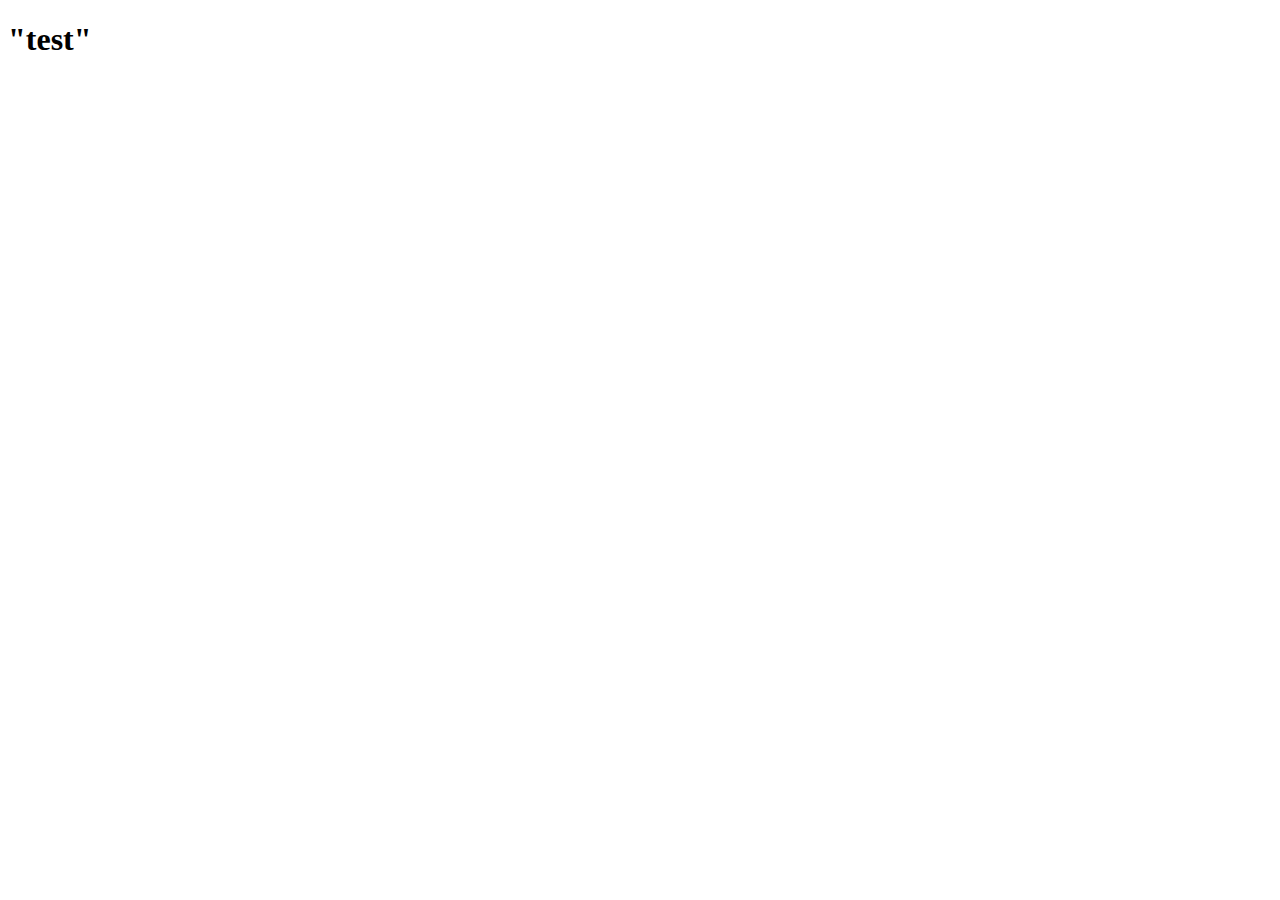
==== Lab2.html @ c9784a32 "Initial commit" ====
<!DOCTYPE html>
<html lang="en">
<head>
    <meta charset="UTF-8">
    <title>RGU Homepage</title>
</head>
<body>

<header>
    <h1>"test"</h1>
</header>

<main>

</main>

<footer>

</footer>

</body>
</html>
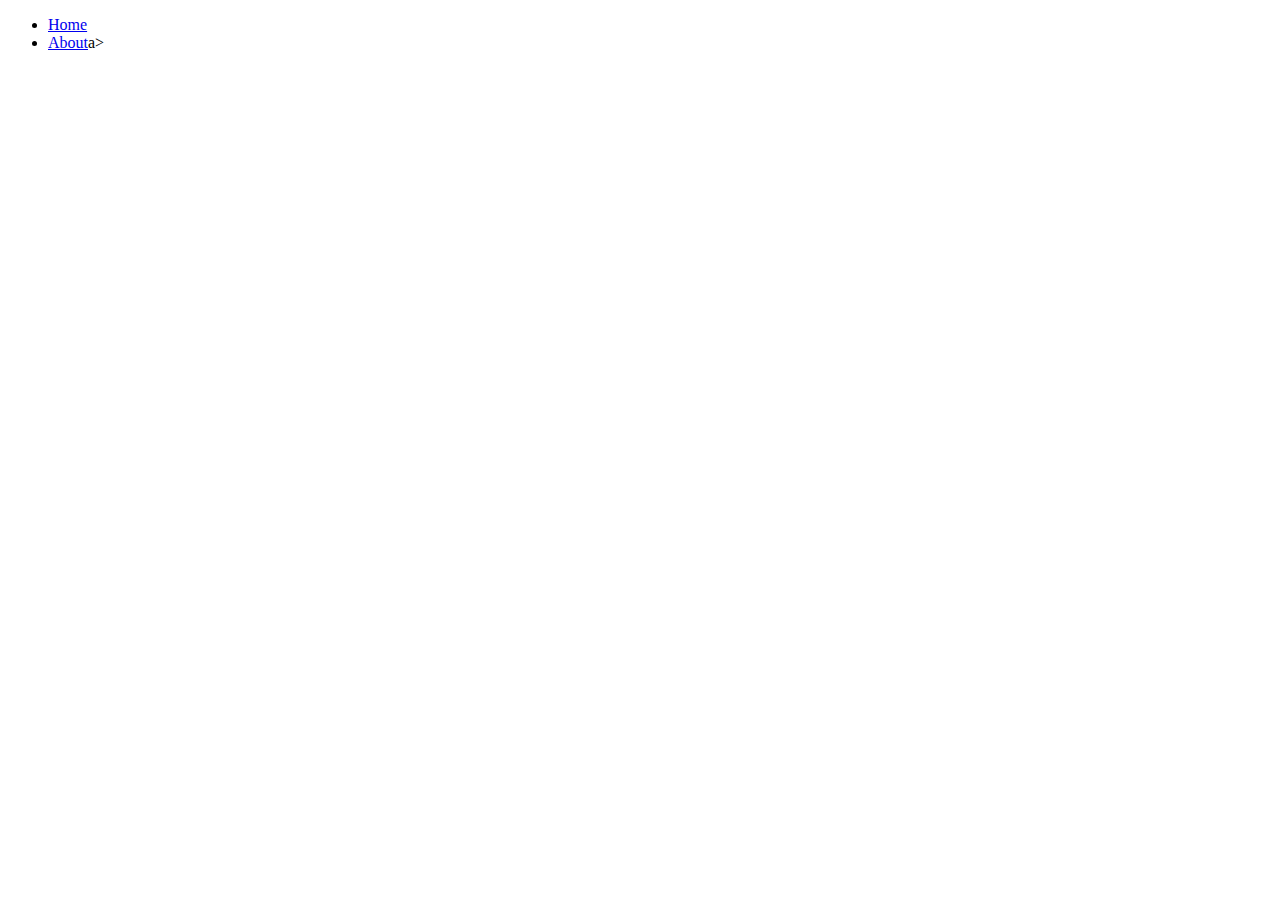
==== commit 6d04654b: "Start of headings" ====
--- a/Lab2.html
+++ b/Lab2.html
@@ -7,7 +7,10 @@
 <body>
 
 <header>
-    <h1>"test"</h1>
+<ul>
+    <li><a href = "#">Home</a></li>
+    <li><a href = "#">About</a>a></a></li>
+</ul>
 </header>
 
 <main>
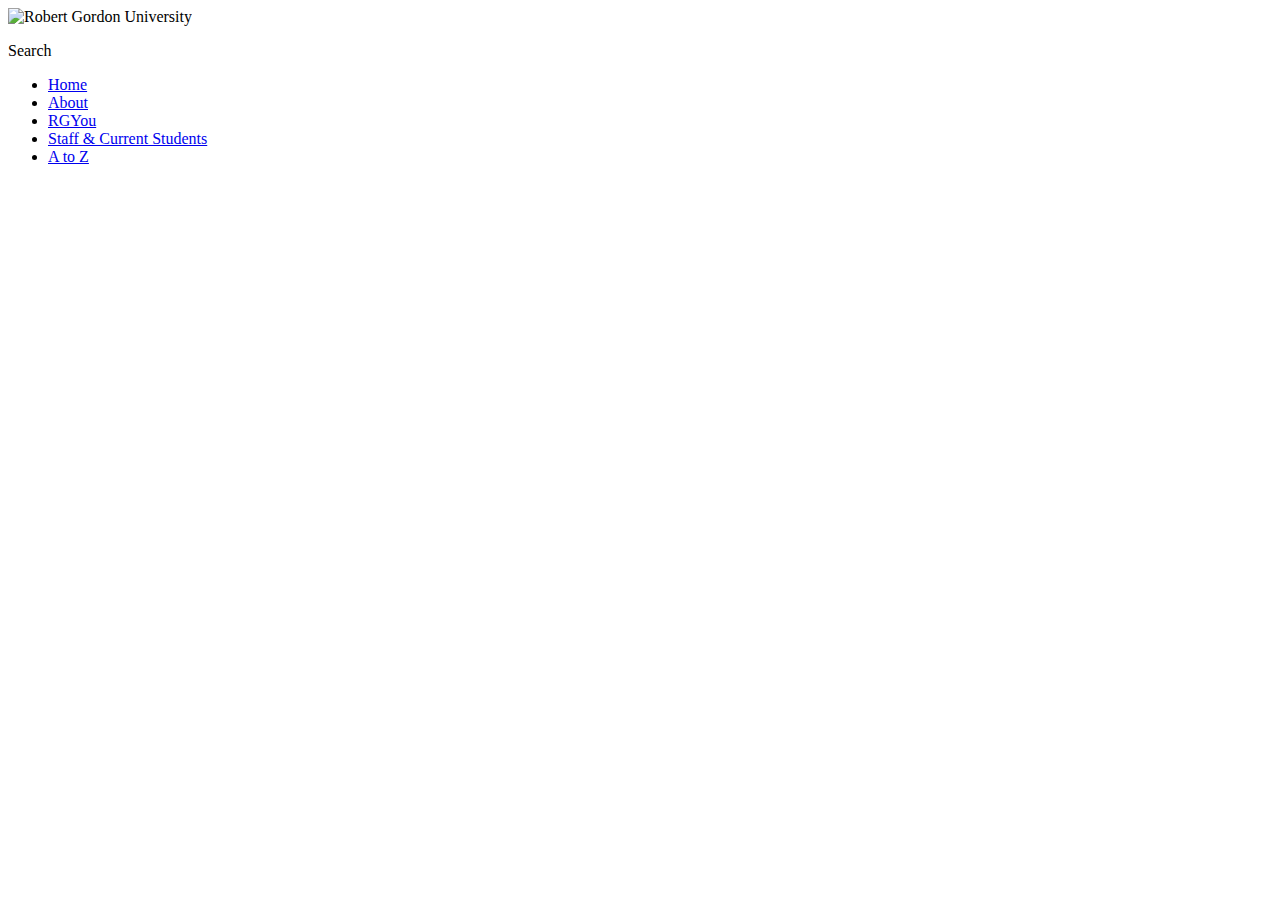
==== commit b0edd80f: "Headings Start" ====
--- a/Lab2.html
+++ b/Lab2.html
@@ -6,11 +6,23 @@
 </head>
 <body>
 
-<header>
+<header></header>
+        <img id = "rgu_logo" src="C:\Users\alice\Pictures\rgulogo.gif" alt="Robert Gordon University"/>
+<div id="searchbox">
+    <form>
+        <p>Search</p>
+        
+    </form>
+</div>
+    <div id = "quicklinks">
 <ul>
     <li><a href = "#">Home</a></li>
-    <li><a href = "#">About</a>a></a></li>
+    <li><a href = "#">About</a></li>
+    <li><a href ="#">RGYou</a></li>
+    <li><a href ="#">Staff & Current Students</a></li>
+    <li><a href ="#">A to Z</a></li>
 </ul>
+    </div>
 </header>
 
 <main>
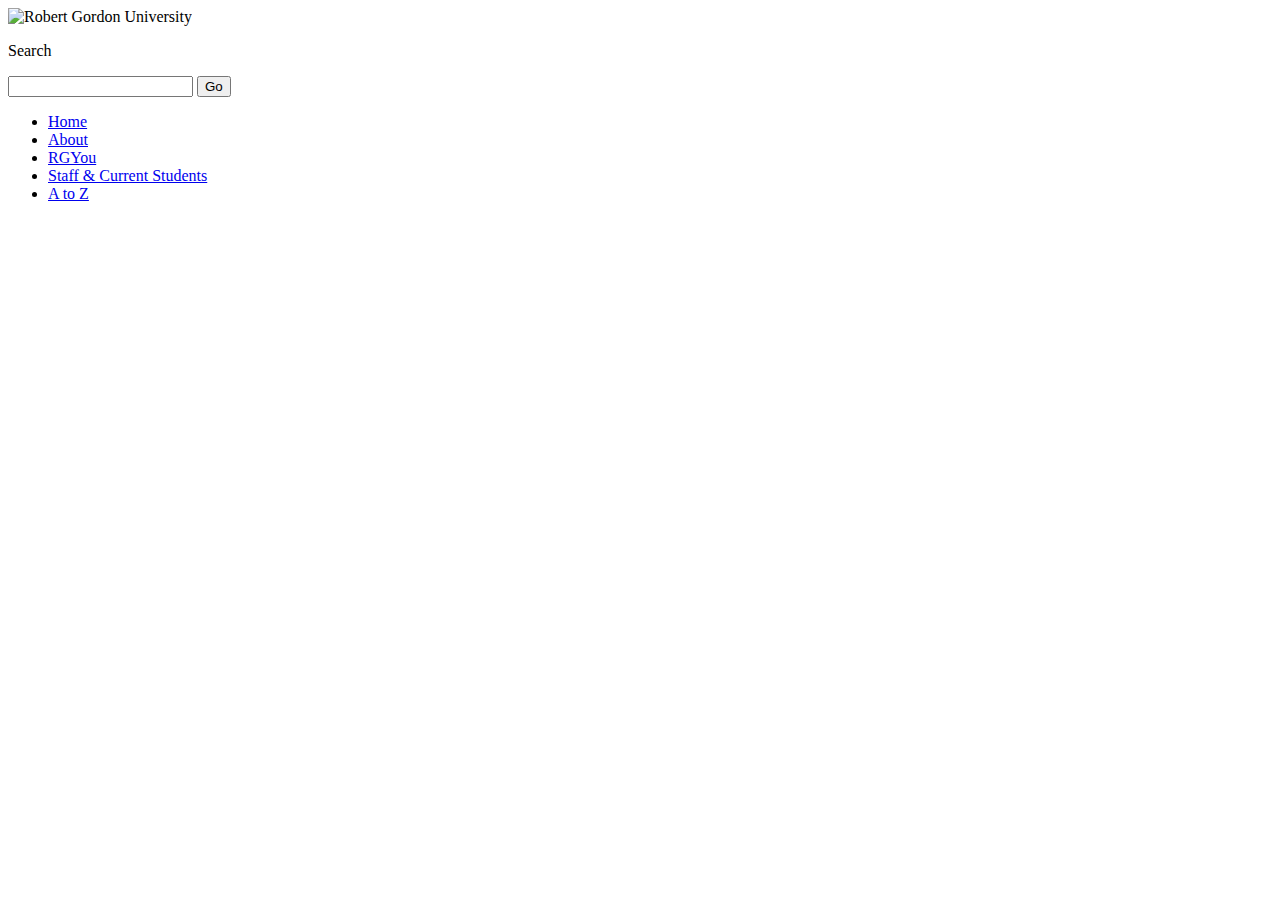
==== commit d14beed9: "Headings Start" ====
--- a/Lab2.html
+++ b/Lab2.html
@@ -11,7 +11,8 @@
 <div id="searchbox">
     <form>
         <p>Search</p>
-        
+        <input type="text" name="searchfield">
+        <input type="submit" value="Go">
     </form>
 </div>
     <div id = "quicklinks">
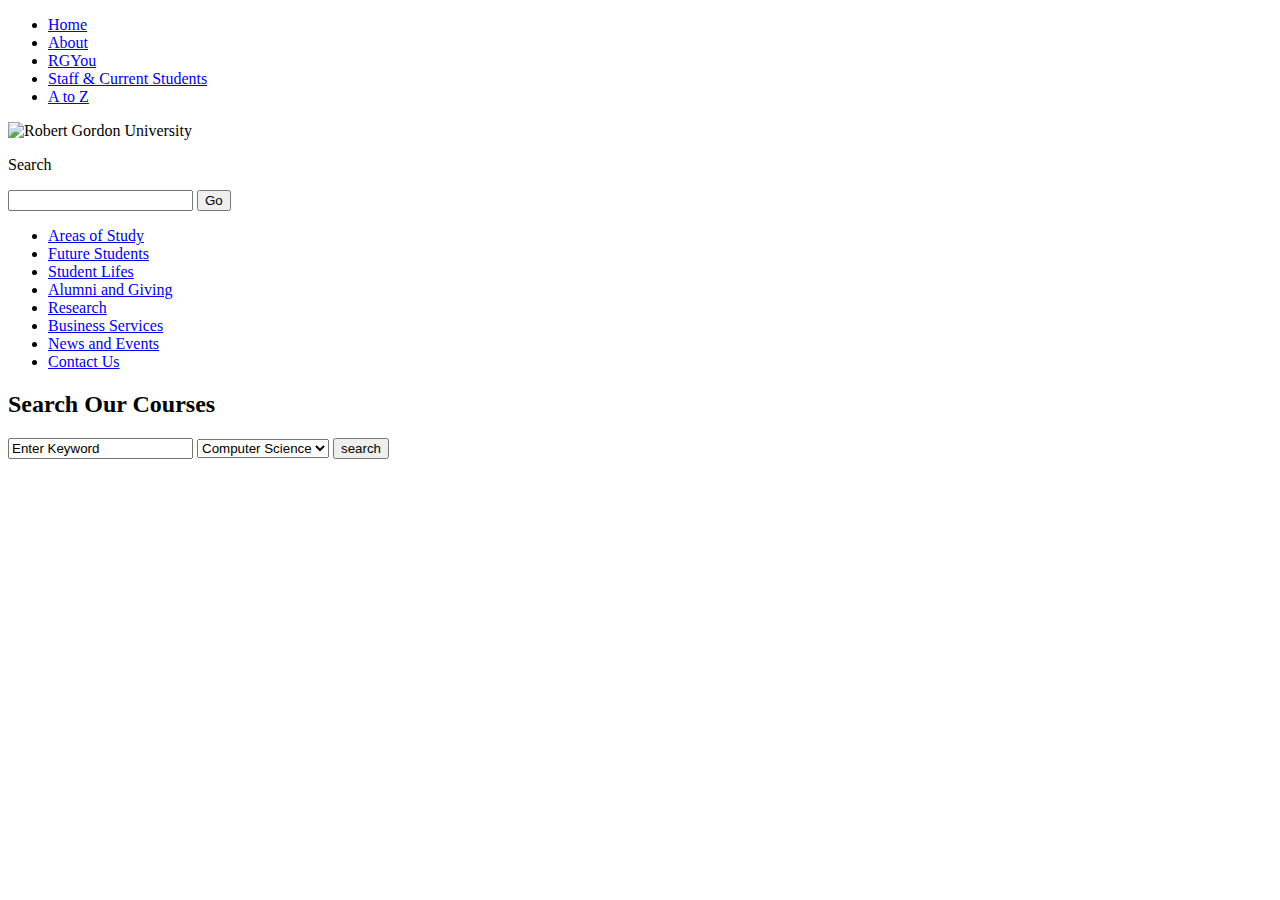
==== commit 21c48a5e: "Start of headings" ====
--- a/Lab2.html
+++ b/Lab2.html
@@ -6,15 +6,8 @@
 </head>
 <body>
 
-<header></header>
-        <img id = "rgu_logo" src="C:\Users\alice\Pictures\rgulogo.gif" alt="Robert Gordon University"/>
-<div id="searchbox">
-    <form>
-        <p>Search</p>
-        <input type="text" name="searchfield">
-        <input type="submit" value="Go">
-    </form>
-</div>
+<header>
+
     <div id = "quicklinks">
 <ul>
     <li><a href = "#">Home</a></li>
@@ -24,9 +17,55 @@
     <li><a href ="#">A to Z</a></li>
 </ul>
     </div>
+
+    <img id = "rgu_logo" src="C:\Users\alice\Pictures\rgulogo.gif" alt="Robert Gordon University"/>
+
+    <div id="searchbox">
+        <form>
+            <p>Search</p>
+            <input type="text" name="searchfield">
+            <input type="submit" value="Go">
+        </form>
+    </div>
+
+<nav>
+    <ul>
+        <li><a href = "#">Areas of Study</a></li>
+        <li><a href = "#">Future Students</a></li>
+        <li><a href = "#">Student Lifes</a></li>
+        <li><a href = "#">Alumni and Giving</a></li>
+        <li><a href = "#">Research</a></li>
+        <li><a href = "#">Business Services</a></li>
+        <li><a href = "#">News and Events</a></li>
+        <li><a href = "#">Contact Us</a></li>
+    </ul>
+</nav>
+
 </header>
 
 <main>
+
+    <section>
+        <h2>Search Our Courses</h2>
+        <form>
+        <input type = "text" name = "keywordbox" value="Enter Keyword">
+        <select>
+            <option value = "compsci">Computer Science</option>
+            <option value = "digmed">Digital Media</option>
+            <option value = "other">Other</option>
+        </select>
+        <input type = "submit" value = "search">
+        </form>
+
+    </section>
+
+    <section>
+
+    </section>
+
+    <section>
+
+    </section>
 
 </main>
 
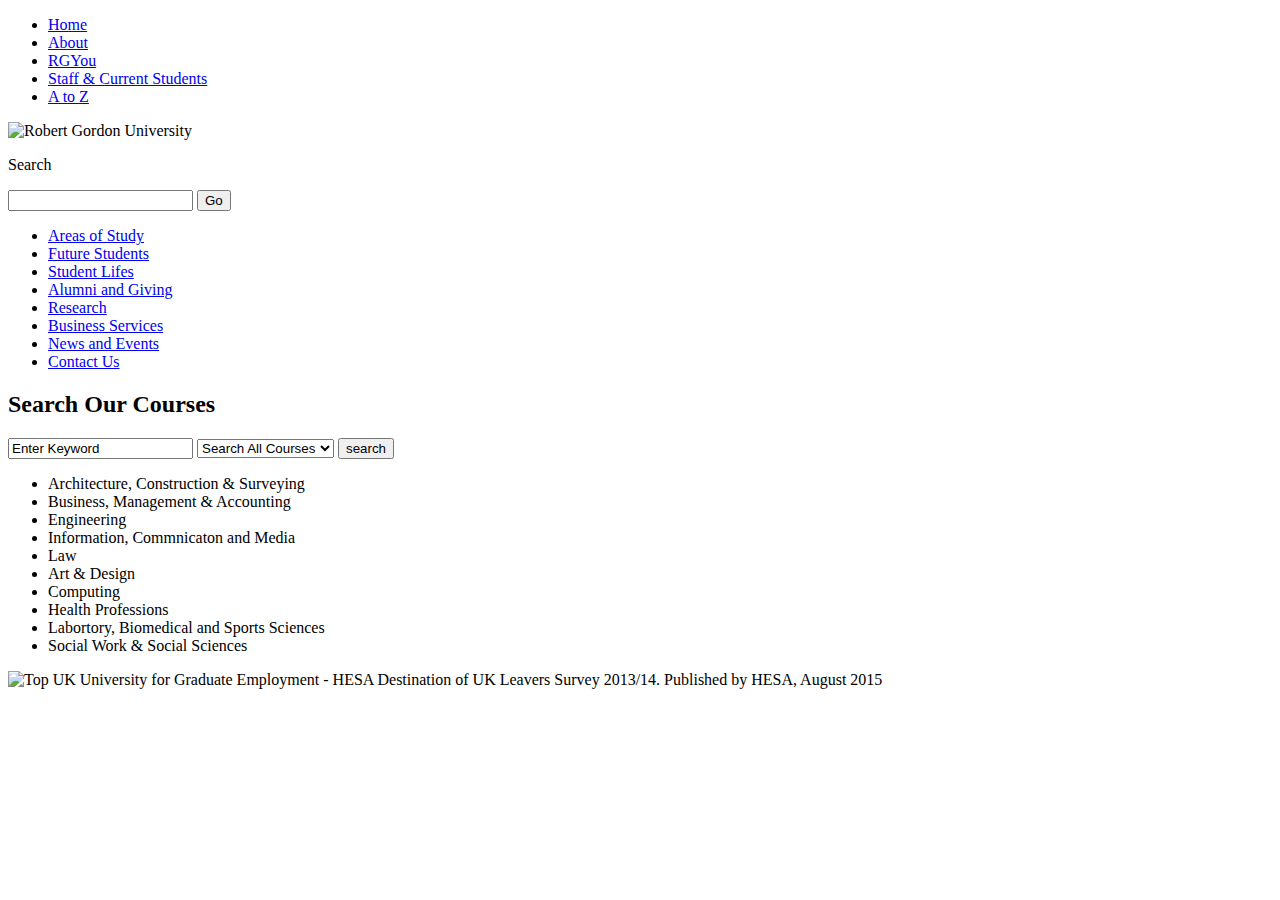
==== commit 3b37d4fe: "Start of headings" ====
--- a/Lab2.html
+++ b/Lab2.html
@@ -18,7 +18,7 @@
 </ul>
     </div>
 
-    <img id = "rgu_logo" src="C:\Users\alice\Pictures\rgulogo.gif" alt="Robert Gordon University"/>
+    <img id="rgu_logo" src="robertgordonlogo.jpeg" alt="Robert Gordon University"/>
 
     <div id="searchbox">
         <form>
@@ -50,16 +50,31 @@
         <form>
         <input type = "text" name = "keywordbox" value="Enter Keyword">
         <select>
+            <option value = "compsci">Search All Courses</option>
             <option value = "compsci">Computer Science</option>
             <option value = "digmed">Digital Media</option>
             <option value = "other">Other</option>
         </select>
         <input type = "submit" value = "search">
         </form>
-
+        <ul>
+            <li>Architecture, Construction & Surveying</li>
+            <li>Business, Management & Accounting</li>
+            <li>Engineering</li>
+            <li>Information, Commnicaton and Media</li>
+            <li>Law</li>
+            <li>Art & Design</li>
+            <Li>Computing</Li>
+            <li>Health Professions</li>
+            <li>Labortory, Biomedical and Sports Sciences</li>
+            <li>Social Work & Social Sciences</li>
+        </ul>
     </section>
 
     <section>
+
+        <img id = "advert banner" src="advertbanner.png" alt="Top UK University for Graduate Employment - HESA Destination of UK
+Leavers Survey 2013/14. Published by HESA, August 2015"/>
 
     </section>
 
@@ -74,4 +89,5 @@
 </footer>
 
 </body>
+
 </html>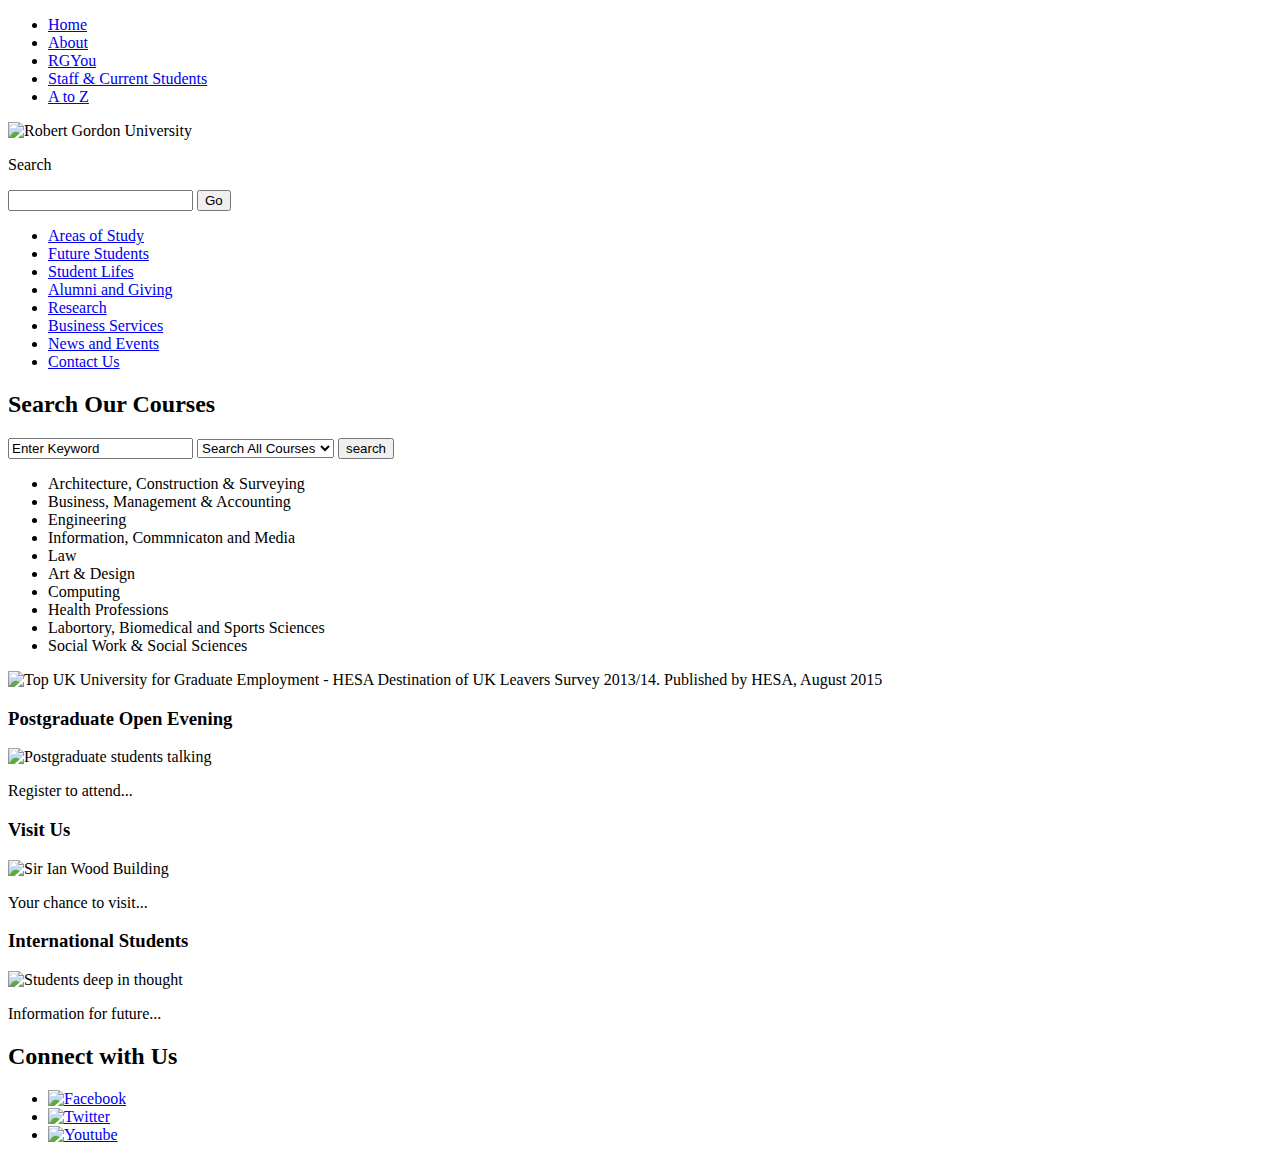
==== commit e9930d8e: "Finished HTML of Page" ====
--- a/Lab2.html
+++ b/Lab2.html
@@ -80,12 +80,38 @@
 
     <section>
 
+        <article>
+            <h3>Postgraduate Open Evening</h3>
+            <img src="newsarticle1.png" alt="Postgraduate students talking">
+            <p>Register to attend...</p>
+        </article>
+
+        <article>
+            <h3>Visit Us</h3>
+            <img src="newsarticle2.png" alt="Sir Ian Wood Building">
+            <p>Your chance to visit...</p>
+        </article>
+
+        <article>
+            <h3>International Students</h3>
+            <img src="newsarticle3.png" alt="Students deep in thought">
+            <p>Information for future...</p>
+        </article>
+
+
     </section>
 
 </main>
 
 <footer>
 
+    <h2>Connect with Us</h2>
+    <ul>
+        <li><a href="http://www.facebook.com"><img src="facebooklogo.png" alt="Facebook"></a></li>
+        <li><a href="http://www.twitter.com"><img src="twitterlogo.png" alt="Twitter"></a></li>
+        <li><a href="http://www.youtube.com"><img src="youtubelogo.png" alt="Youtube"></a></li>
+    </ul>
+
 </footer>
 
 </body>
